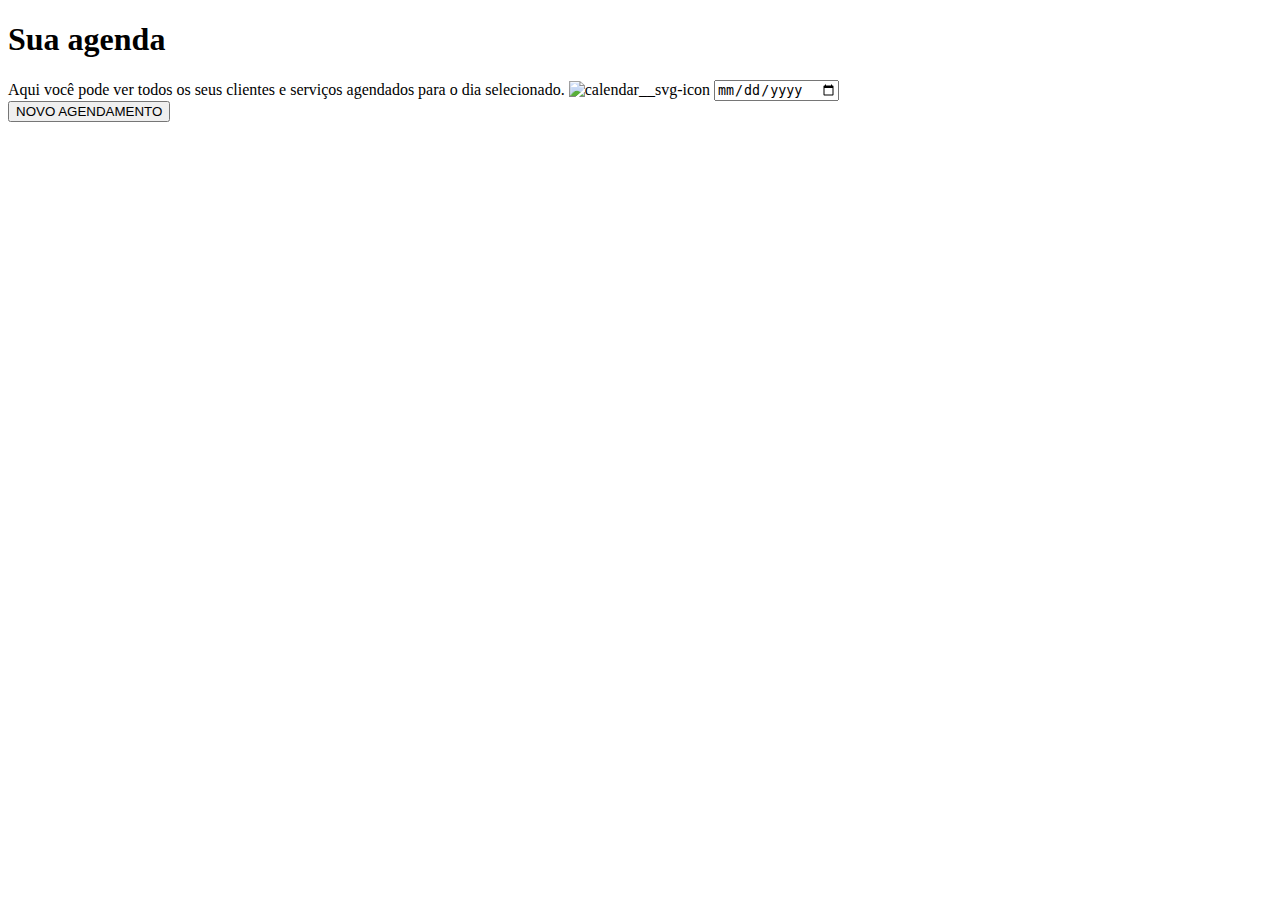
==== src/main/resources/templates/index.html @ 9623384a "chore :: create initial templates" ====
<!DOCTYPE html>
<html lang="en">
  <head>
    <div th:replace="~{partials/headers}" />

    <link th:href="@{/css/main.css}" rel="stylesheet" />
    <link defer th:href="@{/js/filter.js}" />

    <title>My Pet</title>
  </head>
  <body>
    <main class="main-content__wrapper">
      <header th:replace="~{partials/header}" />

      <div class="main-content__list">
        <div class="main-content__list-header">
          <h1 class="title">Sua agenda</h1>
          <span class="paragraph-small">Aqui você pode ver todos os seus clientes e serviços agendados para o dia selecionado.</span>
          <label class="filter input__wrapper">
            <img th:src="@{/img/calendar-minimalistic.svg}" alt="calendar__svg-icon" />
            <input
              type="date"
              id="filter_date"
              name="filter_date"
              th:value="${filter_date}"
            />
          </label>
        </div>

        <div class="main-content__list-body">
          <div th:replace="~{partials/appointment_list :: appointment_list(title='Manhã', period='08h-12h', list=${morning})}" />
          <div th:replace="~{partials/appointment_list :: appointment_list(title='Tarde', period='13h-17h', list=${afternoon})}" />
          <div th:replace="~{partials/appointment_list :: appointment_list(title='Noite', period='18h-22h', list=${night})}" />
        </div>

        <div class="main-content__list-footer">
          <button type="button" class="label-large">NOVO AGENDAMENTO</button>
        </div>
      </div>
    </main>

    <!--div th:replace="~{partials/create-appointment-modal}" /-->
  </body>
</html>
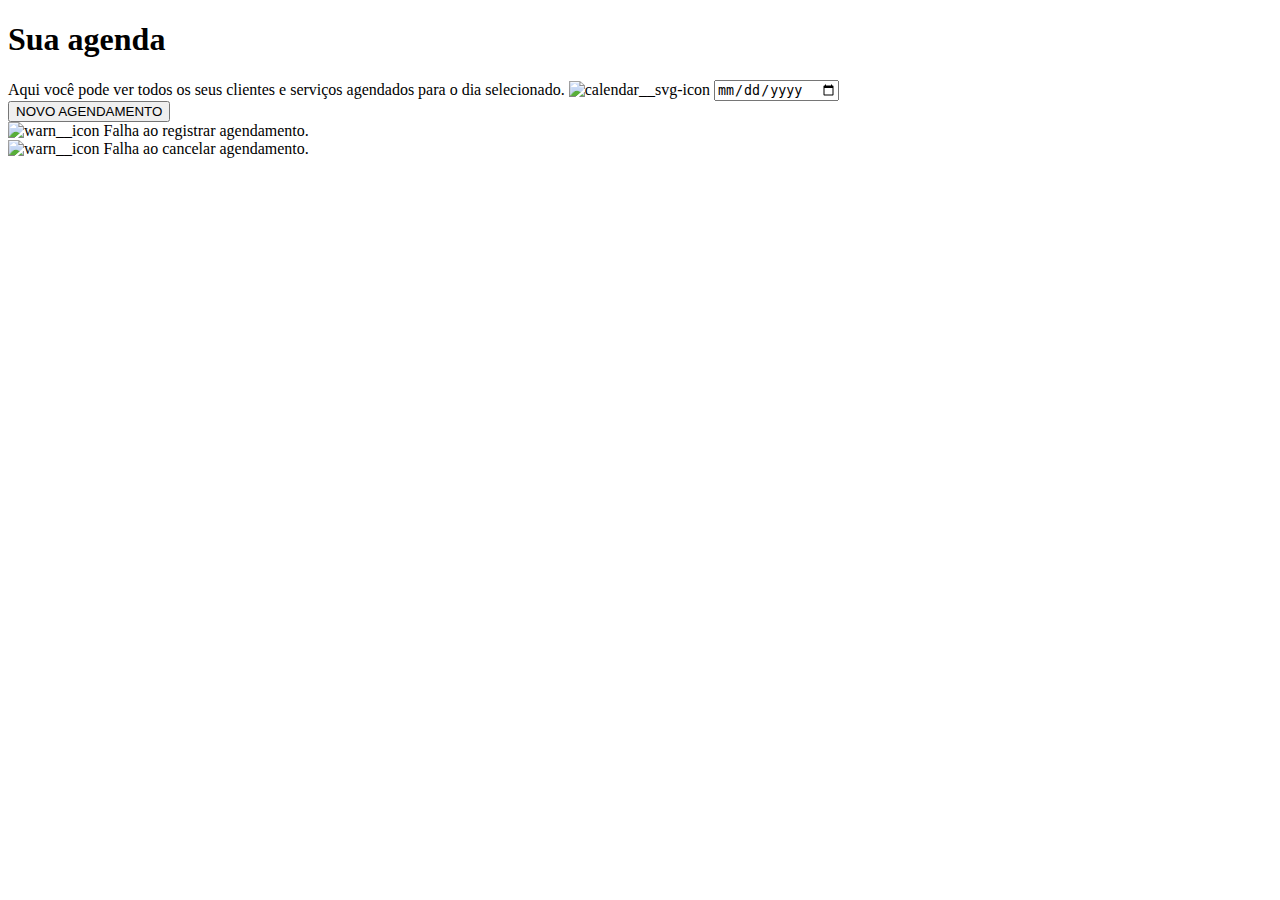
==== commit 0f7077ad: "refactor: update templates to better reflect form submition errors" ====
--- a/src/main/resources/templates/index.html
+++ b/src/main/resources/templates/index.html
@@ -4,7 +4,6 @@
     <div th:replace="~{partials/headers}" />
 
     <link th:href="@{/css/main.css}" rel="stylesheet" />
-    <link defer th:href="@{/js/filter.js}" />
 
     <title>My Pet</title>
   </head>
@@ -15,7 +14,7 @@
       <div class="main-content__list">
         <div class="main-content__list-header">
           <h1 class="title">Sua agenda</h1>
-          <span class="paragraph-small">Aqui você pode ver todos os seus clientes e serviços agendados para o dia selecionado.</span>
+          <span class="link">Aqui você pode ver todos os seus clientes e serviços agendados para o dia selecionado.</span>
           <label class="filter input__wrapper">
             <img th:src="@{/img/calendar-minimalistic.svg}" alt="calendar__svg-icon" />
             <input
@@ -34,11 +33,33 @@
         </div>
 
         <div class="main-content__list-footer">
-          <button type="button" class="label-large">NOVO AGENDAMENTO</button>
+          <button
+            id="open-modal-btn"
+            type="button"
+            class="label-large"
+            th:onclick="openModal()"
+          >
+            NOVO AGENDAMENTO
+          </button>
+        </div>
+      </div>
+      
+      <div aria-roledescription="toast container" th:if="${param.error}">
+        <div aria-roledescription="toast" th:if="${param.creationerror}" class="toast__warn">
+          <img th:src="@{/img/warn.svg}" alt="warn__icon" />
+          <span class="label-large">Falha ao registrar agendamento.</span>
+        </div>
+
+        <div aria-roledescription="toast" th:if="${param.cancelmenterror}" class="toast__warn">
+          <img th:src="@{/img/warn.svg}" alt="warn__icon" />
+          <span class="label-large">Falha ao cancelar agendamento.</span>
         </div>
       </div>
     </main>
 
-    <!--div th:replace="~{partials/create-appointment-modal}" /-->
+    <div th:replace="~{partials/create-appointment-modal}" />
+    
+    <script th:src="@{/js/index.js}"></script>
+    <script th:src="@{/js/eruda.js}"></script>
   </body>
 </html>
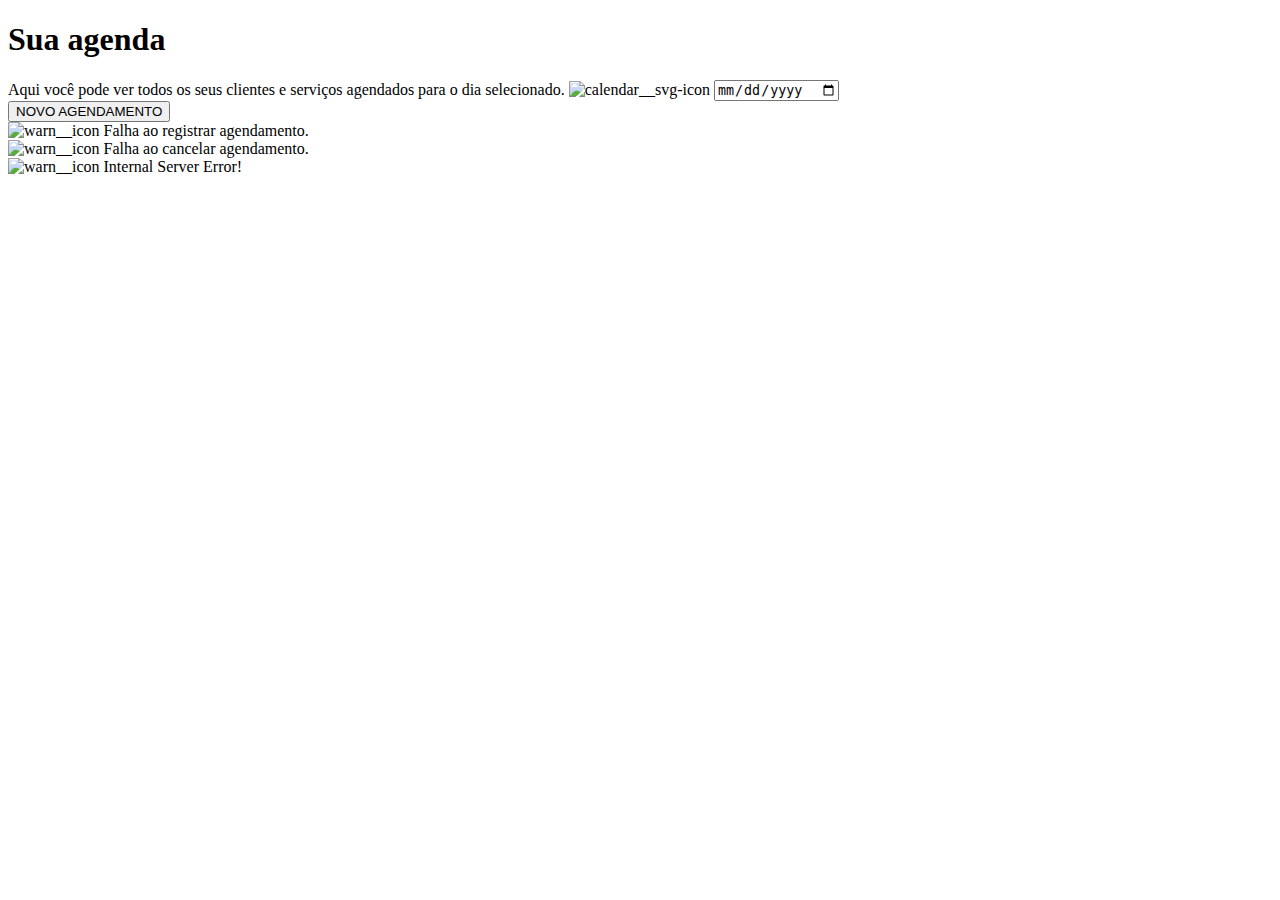
==== commit 93c951b0: "refactor: how exception handling modifies ui" ====
--- a/src/main/resources/templates/index.html
+++ b/src/main/resources/templates/index.html
@@ -54,6 +54,11 @@
           <img th:src="@{/img/warn.svg}" alt="warn__icon" />
           <span class="label-large">Falha ao cancelar agendamento.</span>
         </div>
+
+        <div aria-roledescription="toast" th:if="${param.internalservererror}" class="toast__warn">
+          <img th:src="@{/img/warn.svg}" alt="warn__icon" />
+          <span class="label-large">Internal Server Error!</span>
+        </div>
       </div>
     </main>
 
